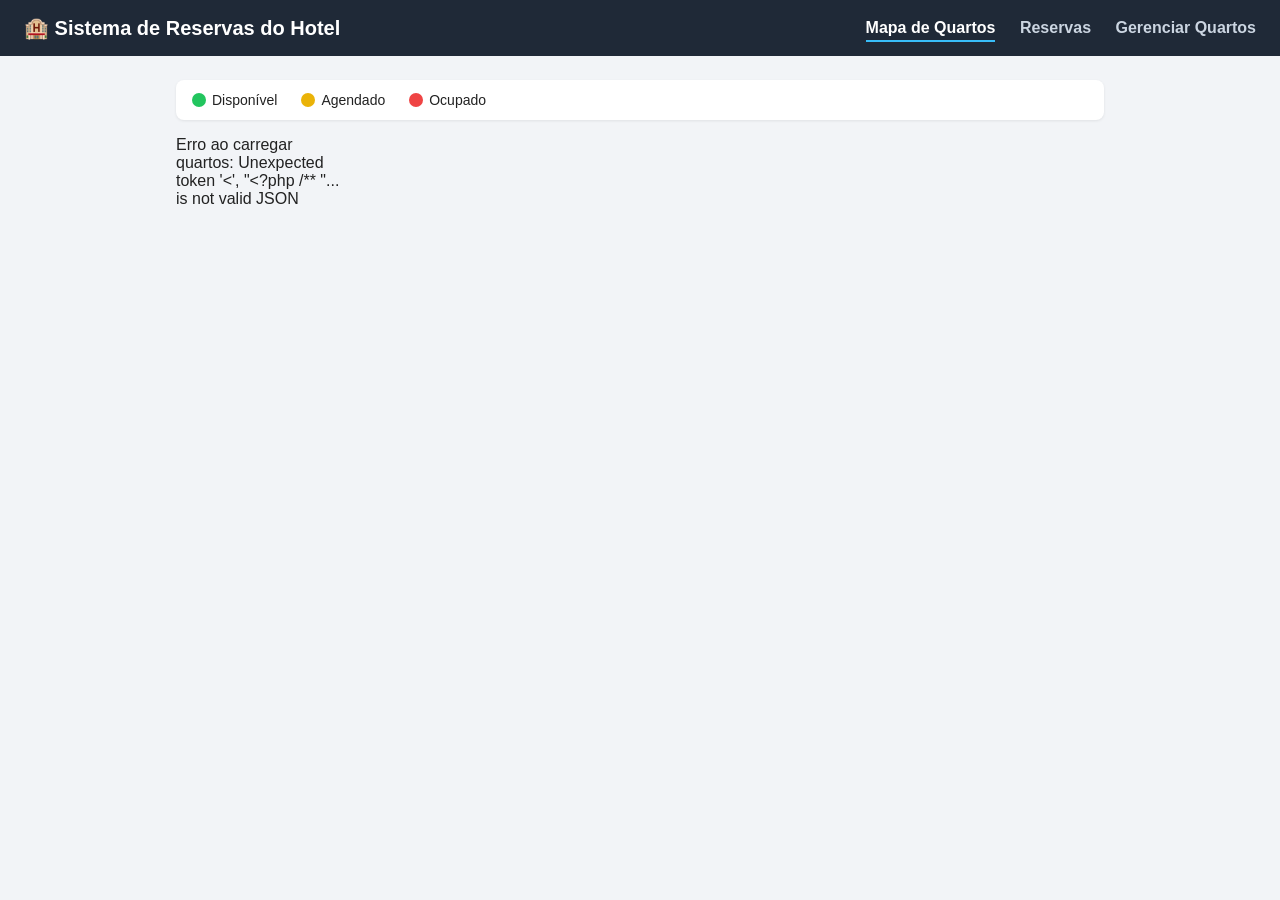
==== public/index.html @ 9f5d1055 "update" ====
<!DOCTYPE html>
<html lang="pt-BR">
<head>
<meta charset="UTF-8">
<meta name="viewport" content="width=device-width, initial-scale=1.0">
<title>Hotel - Mapa de Quartos</title>
<link rel="stylesheet" href="estilo.css">
</head>
<body>

<header class="topo">
    <h1>🏨 Sistema de Reservas do Hotel</h1>
    <nav>
        <a href="index.html" class="ativo">Mapa de Quartos</a>
        <a href="reservas.html">Reservas</a>
        <a href="quartos.html">Gerenciar Quartos</a>
    </nav>
</header>

<main class="container">

    <section class="legenda">
        <span class="item-legenda"><span class="bolinha verde"></span> Disponível</span>
        <span class="item-legenda"><span class="bolinha amarela"></span> Agendado</span>
        <span class="item-legenda"><span class="bolinha vermelha"></span> Ocupado</span>
    </section>

    <section id="mapa-quartos" class="mapa-quartos">
        <p>Carregando quartos...</p>
    </section>

</main>

<!-- Modal para alterar status manualmente -->
<div id="modal-status" class="modal escondido">
    <div class="modal-conteudo">
        <h2 id="modal-titulo">Alterar status do quarto</h2>
        <form id="form-status">
            <input type="hidden" id="modal-quarto-id">
            <label for="modal-status-select">Novo status:</label>
            <select id="modal-status-select">
                <option value="disponivel">Disponível (verde)</option>
                <option value="agendado">Agendado (amarelo)</option>
                <option value="ocupado">Ocupado (vermelho)</option>
            </select>
            <div class="botoes-modal">
                <button type="submit" class="btn btn-primario">Salvar</button>
                <button type="button" id="btn-cancelar-modal" class="btn btn-secundario">Cancelar</button>
            </div>
        </form>
    </div>
</div>

<script src="script.js"></script>
</body>
</html>
---- public/estilo.css ----
* {
    box-sizing: border-box;
    margin: 0;
    padding: 0;
    font-family: Arial, Helvetica, sans-serif;
}

body {
    background: #f2f4f7;
    color: #222;
}

.topo {
    background: #1f2937;
    color: #fff;
    padding: 16px 24px;
    display: flex;
    align-items: center;
    justify-content: space-between;
    flex-wrap: wrap;
    gap: 12px;
}

.topo h1 {
    font-size: 20px;
}

.topo nav a {
    color: #cbd5e1;
    text-decoration: none;
    margin-left: 20px;
    font-weight: bold;
    padding-bottom: 4px;
}

.topo nav a.ativo,
.topo nav a:hover {
    color: #fff;
    border-bottom: 2px solid #38bdf8;
}

.container {
    max-width: 960px;
    margin: 24px auto;
    padding: 0 16px;
}

.legenda {
    display: flex;
    gap: 24px;
    margin-bottom: 16px;
    background: #fff;
    padding: 12px 16px;
    border-radius: 8px;
    box-shadow: 0 1px 3px rgba(0,0,0,0.08);
}

.item-legenda {
    display: flex;
    align-items: center;
    gap: 6px;
    font-size: 14px;
}

.bolinha {
    width: 14px;
    height: 14px;
    border-radius: 50%;
    display: inline-block;
}

.verde { background: #22c55e; }
.amarela { background: #eab308; }
.vermelha { background: #ef4444; }

.mapa-quartos {
    display: grid;
    grid-template-columns: repeat(auto-fill, minmax(160px, 1fr));
    gap: 16px;
}

.quarto-card {
    background: #fff;
    border-radius: 10px;
    padding: 16px;
    text-align: center;
    box-shadow: 0 1px 3px rgba(0,0,0,0.1);
    border-top: 6px solid #999;
    cursor: pointer;
    transition: transform 0.1s ease;
}

.quarto-card:hover {
    transform: translateY(-2px);
}

.quarto-card.disponivel { border-top-color: #22c55e; }
.quarto-card.agendado { border-top-color: #eab308; }
.quarto-card.ocupado { border-top-color: #ef4444; }

.quarto-numero {
    font-size: 24px;
    font-weight: bold;
}

.quarto-tipo {
    color: #666;
    font-size: 13px;
    margin: 4px 0;
}

.quarto-status {
    display: inline-block;
    margin-top: 8px;
    padding: 4px 10px;
    border-radius: 12px;
    font-size: 12px;
    font-weight: bold;
    color: #fff;
}

.quarto-status.disponivel { background: #22c55e; }
.quarto-status.agendado { background: #eab308; }
.quarto-status.ocupado { background: #ef4444; }

.cartao {
    background: #fff;
    border-radius: 10px;
    padding: 20px;
    margin-bottom: 20px;
    box-shadow: 0 1px 3px rgba(0,0,0,0.08);
}

.cartao h2 {
    margin-bottom: 16px;
    font-size: 18px;
}

form label {
    display: block;
    margin-top: 12px;
    margin-bottom: 4px;
    font-size: 14px;
    font-weight: bold;
}

form input,
form select,
form textarea {
    width: 100%;
    padding: 8px 10px;
    border: 1px solid #ccc;
    border-radius: 6px;
    font-size: 14px;
}

.botoes-modal {
    margin-top: 18px;
    display: flex;
    gap: 10px;
}

.btn {
    padding: 10px 18px;
    border-radius: 6px;
    border: none;
    font-size: 14px;
    font-weight: bold;
    cursor: pointer;
}

.btn:disabled {
    opacity: 0.6;
    cursor: not-allowed;
}

.btn-primario {
    background: #2563eb;
    color: #fff;
}

.btn-primario:hover { background: #1d4ed8; }

.btn-secundario {
    background: #e5e7eb;
    color: #222;
}

.btn-secundario:hover { background: #d1d5db; }

#busca-reserva {
    width: 100%;
    padding: 10px 12px;
    margin-bottom: 14px;
    border: 1px solid #ccc;
    border-radius: 6px;
    font-size: 14px;
}

.tabela-wrapper {
    overflow-x: auto;
}

table {
    width: 100%;
    border-collapse: collapse;
    font-size: 14px;
}

th, td {
    text-align: left;
    padding: 10px 8px;
    border-bottom: 1px solid #eee;
}

th {
    background: #f9fafb;
}

.tag-status {
    padding: 3px 8px;
    border-radius: 10px;
    font-size: 12px;
    font-weight: bold;
    color: #fff;
}

.tag-status.disponivel { background: #22c55e; }
.tag-status.agendado { background: #eab308; }
.tag-status.ocupado { background: #ef4444; }
.tag-status.finalizado { background: #6b7280; }
.tag-status.cancelado { background: #9ca3af; }

.acoes-tabela button {
    border: none;
    background: none;
    cursor: pointer;
    font-size: 13px;
    margin-right: 8px;
    font-weight: bold;
}

.acoes-tabela .editar { color: #2563eb; }
.acoes-tabela .excluir { color: #ef4444; }

/* Modal */
.modal {
    position: fixed;
    top: 0; left: 0; right: 0; bottom: 0;
    background: rgba(0,0,0,0.4);
    display: flex;
    align-items: center;
    justify-content: center;
}

.modal.escondido {
    display: none;
}

.modal-conteudo {
    background: #fff;
    padding: 24px;
    border-radius: 10px;
    width: 320px;
}

.escondido {
    display: none !important;
}

/* Caixa de aviso (erros de validação e confirmações) */
.aviso {
    padding: 12px 16px;
    border-radius: 8px;
    margin-bottom: 16px;
    font-size: 14px;
    font-weight: bold;
    border-left: 5px solid;
}

.aviso-erro {
    background: #fee2e2;
    color: #991b1b;
    border-left-color: #ef4444;
}

.aviso-sucesso {
    background: #dcfce7;
    color: #166534;
    border-left-color: #22c55e;
}
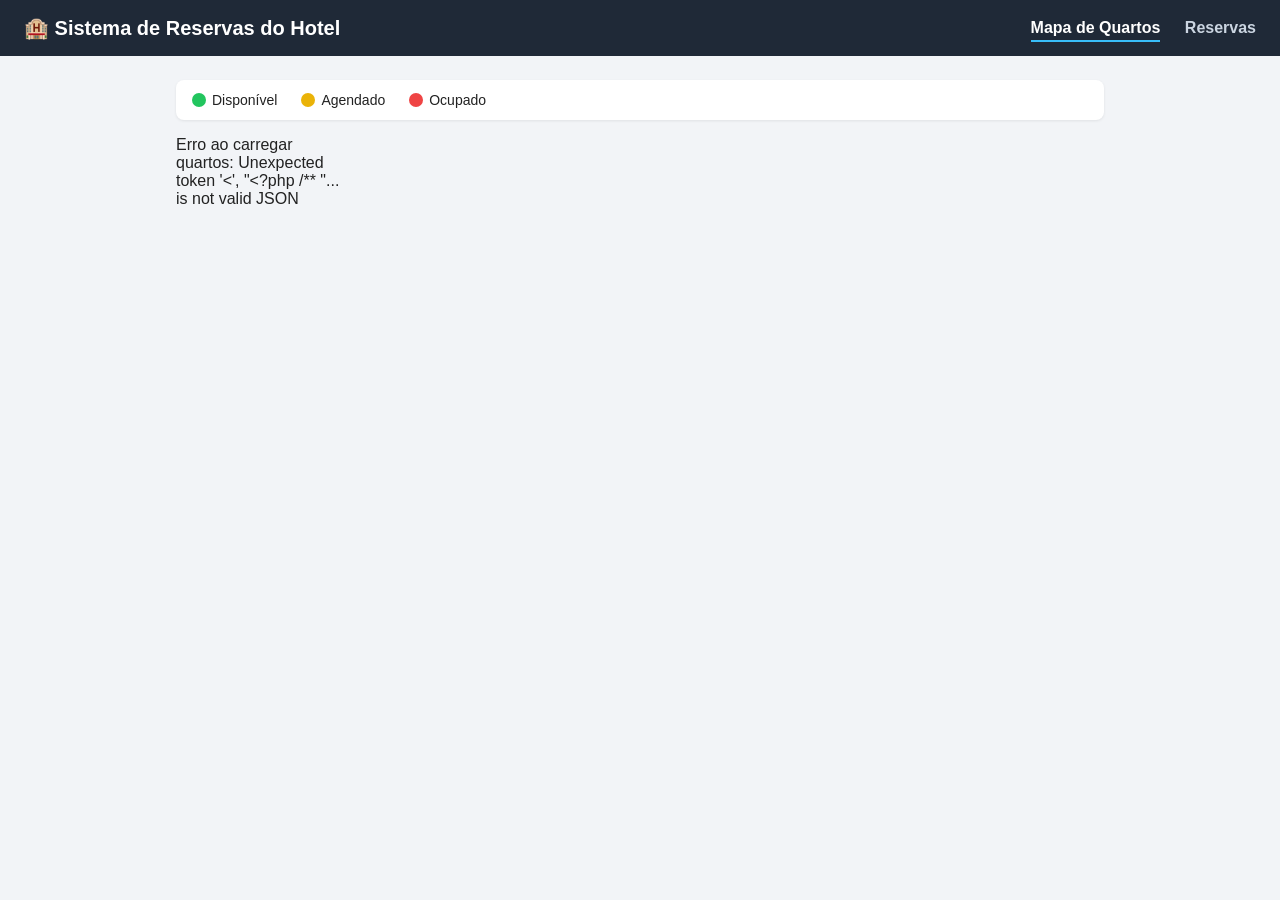
==== commit 39f4b98c: "update1" ====
--- a/public/index.html
+++ b/public/index.html
@@ -13,7 +13,6 @@
     <nav>
         <a href="index.html" class="ativo">Mapa de Quartos</a>
         <a href="reservas.html">Reservas</a>
-        <a href="quartos.html">Gerenciar Quartos</a>
     </nav>
 </header>
 
